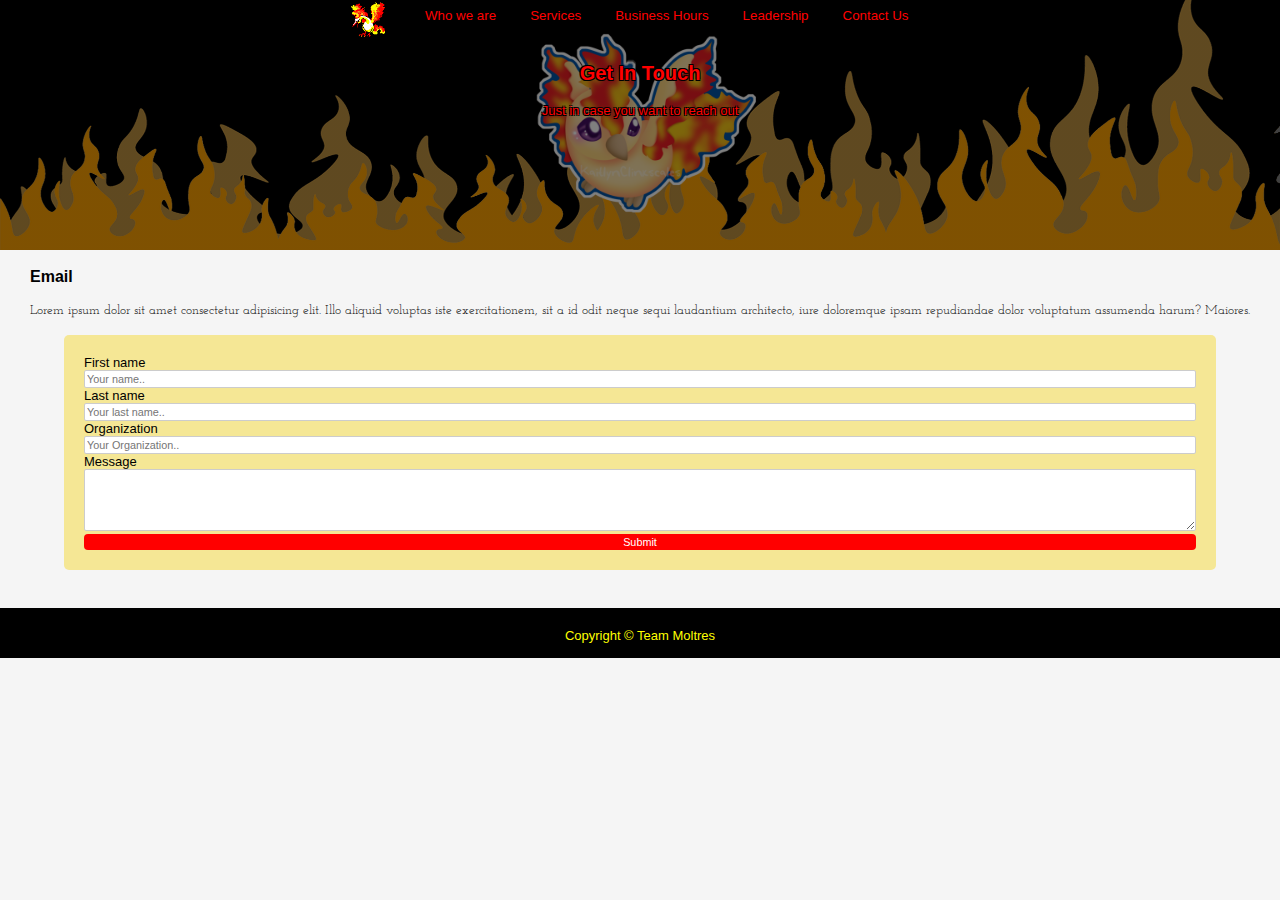
==== contact.html @ 0fe2cd16 "added font to paragraphs" ====
<!DOCTYPE html>
<html lang="en">
<head>
    <meta charset="UTF-8">
    <meta name="viewport" content="width=device-width, initial-scale=1.0">
    <title>Contact</title>
    <link rel="icon" type="image/x-icon" href="images\favicon.ico">
    <link rel="stylesheet" type="text/css" href="styles.css" />
</head>
<body>
  <header>
    <div class="hero-image">
  <div class="hero-text">
   
    <nav>
      <ul>
       <li><a href="/index.html">
        <img class="link-img" src="images/moltres.png" alt="Home">
      </a></li> 
      <li class="who"><a class="font" href="/index.html">Who we are</a></li>
      <li><a  class="font" href="/index.html#services">Services</a></li> 
      <li><a class="font" href="/hours.html">Business Hours</a></li> 
      <li><a class="font" href="/leadership.html#leadership">Leadership</a></li>
      <li><a class="font" href='/contact.html'>Contact Us</a></li>
    </ul>
    </nav>
    <br>
    <br>
    <h1 class="get-in-touch">
      Get In Touch
    </h1>
    <br>
    <p class="just-in-case">Just in case you want to reach out</p>
   
  </div>
</div>
  </header>
<br>
    <section>
   <H1 id="email">Email</H1> 
   <br>
   <p class="contact-paragraph">Lorem ipsum dolor sit amet consectetur adipisicing elit. Illo aliquid voluptas iste exercitationem, sit a id odit neque sequi laudantium architecto, iure doloremque ipsam repudiandae dolor voluptatum assumenda harum? Maiores.</p>
<br>
 <div class="contact">
   <form action="">
    <label for="fname">First name</label><br>
    <input type="text" id="fname" name="fname" placeholder="Your name.."><br>
    <label for="lname">Last name</label><br>
    <input type="text" id="lname" name="lname" placeholder="Your last name.."><br>
    <label for="organization">Organization</label><br>
    <input type="text" id="organization" name="organization" placeholder="Your Organization.."><br>
    <label for="message">Message</label><br>
    <textarea id="message" rows="5" cols="60" name="message"></textarea><br>
    <input class="submit" type="submit" value="Submit">
</form>
</div>
</section>
<br>
<footer>
    <p>Copyright &copy Team Moltres</p>
  </footer>

</body>
</html>
---- styles.css ----
@import url('https://fonts.googleapis.com/css2?family=Josefin+Slab:wght@700&display=swap');

* {
  margin: 0;
  padding: 0;
  box-sizing: border-box;
}

.image {
	background-image: linear-gradient(rgba(0, 0, 0, 0.5), rgba(0, 0, 0, 0.5)), url(/images/flame\ background\ 2.webp);
  height: 250px;
  background-repeat: no-repeat;
  background-size: 100%;
  background-position: bottom;
  background-color: black;

}

.header {
	padding-top: 50px;
	color: yellow;
  text-shadow: -1px -1px 0 #000, 1px -1px 0 #000, -1px 1px 0 #000, 1px 1px 0 #000;
	font-size: 20px;
	text-align: center;
  font-family:'Franklin Gothic Medium', 'Arial Narrow', Arial, sans-serif
}

footer {
  /* position: relative;
   left: 0;
   bottom: 0; */
   height: 50px;
   width: 100%;
  text-align: center;
  padding: 20px;
  background-color: black;
  color: yellow;
  font-family: 'Franklin Gothic Medium', 'Arial Narrow', Arial, sans-serif;
  clear: left;
  display: block;
  margin-top: 20px;
}

.topnav {
  margin: auto;
  width: 50%;
}
a:hover {
  color: yellow
}
.topnav a {
  float: left;
  color: red;
  text-align: center;
  padding: 14px 16px;
  text-decoration: none;
  font-size: 17px;
  font-family:'Franklin Gothic Medium', 'Arial Narrow', Arial, sans-serif;
}

.topnav a:hover {
  color: white;
}

.topnav a.active {
  color: yellow;
}

img {
  float: left;
  width: 200px;
}

body {
  background-color: whitesmoke;
}

html {
  scroll-behavior: smooth;
}

.about {
  font-family: 'Josefin Slab', serif;
  font-size: medium;
}

.Service {
  font-size: medium;
  font-family: 'Josefin Slab', serif;
}

table {
  font-family: 'Franklin Gothic Medium', 'Arial Narrow', Arial, sans-serif;
  border-collapse: collapse;
  width: 50%; 
  margin-left: auto;
  margin-right: auto;
}

th {
  border: 1px solid #dddddd;
  text-align: left;
  padding: 8px;
  background-color: rgb(185, 13, 13);
  border-style: hidden!important;
  margin-left: 2px;
  color: white;
}

td {
  border: px solid #dddddd;
  text-align: left;
  padding: 8px;
}

tr:nth-child(even) {
  background-color: #dddddd;
}

.submit {
  border: 5px;
  border-radius: 4px;
  background-color:red;
width: 100%;
color: white}

input, textarea{
  border: 1px solid #ccc;
   width: 100%;
border-radius: 2px;
font-size: smaller;
}
h1 {font-size: medium;
margin-left:30px;
}
p {
  margin-left: 30px; margin-right: 30px; font-size: small;
  font-family: 'Josefin Slab', serif;
}
.contact {
margin-left: 5%;
margin-right: 5%;
  width: 90%;
  border-radius: 5px;
  background-color: rgb(245, 231, 149);
  padding: 20px;
  font-size: small;
}
input {
  padding: 2px;
}
.submit, input, .contact, p, h1, input, textarea {
  font-family: 'Franklin Gothic Medium', 'Arial Narrow', Arial, sans-serif;
}

.card {
  box-shadow: 0 4px 8px 0 rgba(0, 0, 0, 0.2);
  max-width: 300px;
  margin: auto;
  text-align: center;
}

.title {
  color: grey;
  font-size: 18px;
}

button {
  border: none;
  outline: 0;
  display: inline-block;
  padding: 8px;
  color: white;
  background-color: #000;
  text-align: center;
  cursor: pointer;
  width: 100%;
  font-size: 18px;
}

a {
  text-decoration: none;
  font-size: 22px;
  color: black;
}

button:hover, a:hover {
  opacity: 0.7;
}
nav {   
  width: 700px;
  margin: auto;

}
header {
 
  height: 250px;
width: 100%;
background-repeat: no-repeat;
background-size: 200px, 100%;
background-position: bottom;
background-color: black;
color: red}
a {color:red}

.font { font-size: smaller; font-family: 'Franklin Gothic Medium', 'Arial Narrow', Arial, sans-serif;

}
.hero-image {
  background-image: linear-gradient(rgba(0, 0, 0, 0.5), rgba(0, 0, 0, 0.5)), url(images/cutie-pie-moltres.png), url(/images/flame\ background\ 2.webp); 
  background-repeat: no-repeat; 
  background-size: cover, 250px;
  height: 250px;
  background-position: center bottom;
  
}
.get-in-touch {
  font-size: 20px;
  width: fit-content;
  margin: auto;
  text-shadow: -1px -1px 0 #000, 1px -1px 0 #000, -1px 1px 0 #000, 1px 1px 0 #000;
}
.just-in-case {width: fit-content;
margin: auto;
color: red;
text-shadow: -1px -1px 0 #000, 1px -1px 0 #000, -1px 1px 0 #000, 1px 1px 0 #000;
}
ul {
  list-style-type: none;
  margin: 0;
  padding: 0;
}

li {
  display: inline;
  margin: 15px;
}
.link-img {
  width:80px;
  margin-right: -30px;
margin-left: 30pt;
}

.gif-background
{
  background-image: linear-gradient(rgba(0, 0, 0, 0.5), rgba(0, 0, 0, 0.5)), url(images/moltres-spinning.gif);
  background-repeat: repeat;
  background-size: 25%;
}


.hero-image-index {
  background-image: linear-gradient(rgba(0, 0, 0, 0.5), rgba(0, 0, 0, 0.5)), url(images/moltres-index.webp), url(images/sunset-background.jpg); 
  background-repeat: no-repeat; 
  background-size: cover, 250px;
  height: 250px;
  background-position: center bottom;
  
}

.building {
  background-image: linear-gradient(rgba(0, 0, 0, 0.5), rgba(0, 0, 0, 0.5)), url(images/pokemon-center.png);
  background-repeat: no-repeat; 
  
  height: 250px;
  background-position: center bottom;
}

.gaps {
  background-color: rgba(237, 247, 98, 0.413);
}
.video {
  border-radius: 6px;
border-color: rgb(247, 24, 24);
border-style: ridge;
border-inline-color: rgb(235, 10, 10);
border-right-width: 4px;
margin-right: 15px;
margin-left: 30px;
}
.aboutus {
  margin-left: 30px;
}

.red{
  background-color: red;
  color: black;
}

.blk-wht {
  background-color: rgb(185, 13, 13);
  color: black;
}

h3 {
  margin-left: 31px;
}
.border{
  border: 1px grey solid;
  box-shadow: 3px 3px 5px grey;
}

.back-to-top {
  width: 100px;
  border-radius: 20px;
  margin-left: 30px;
  font-family: 'Franklin Gothic Medium', 'Arial Narrow', Arial, sans-serif;
  font-size: 12px;
  padding-top: 10px;
  padding-bottom: 10px;
  margin-top: 30px;
}


.our-store {
  height: 238px ;
  font-family: 'Josefin Slab', serif;
}

.yellow {
background-color: rgba(237, 247, 98, 0.413);
}

.hours-section {
  margin-bottom: 10px;
}
.days {
  background-color: black;
}

.hours-table {
  float: left;
    margin-left: 30px;
    min-width: 200px;
     margin-right: 20px;
    box-shadow: 7px 7px 7px grey;
  }

  .contact-paragraph {
    font-family: 'Josefin Slab', serif;
  }
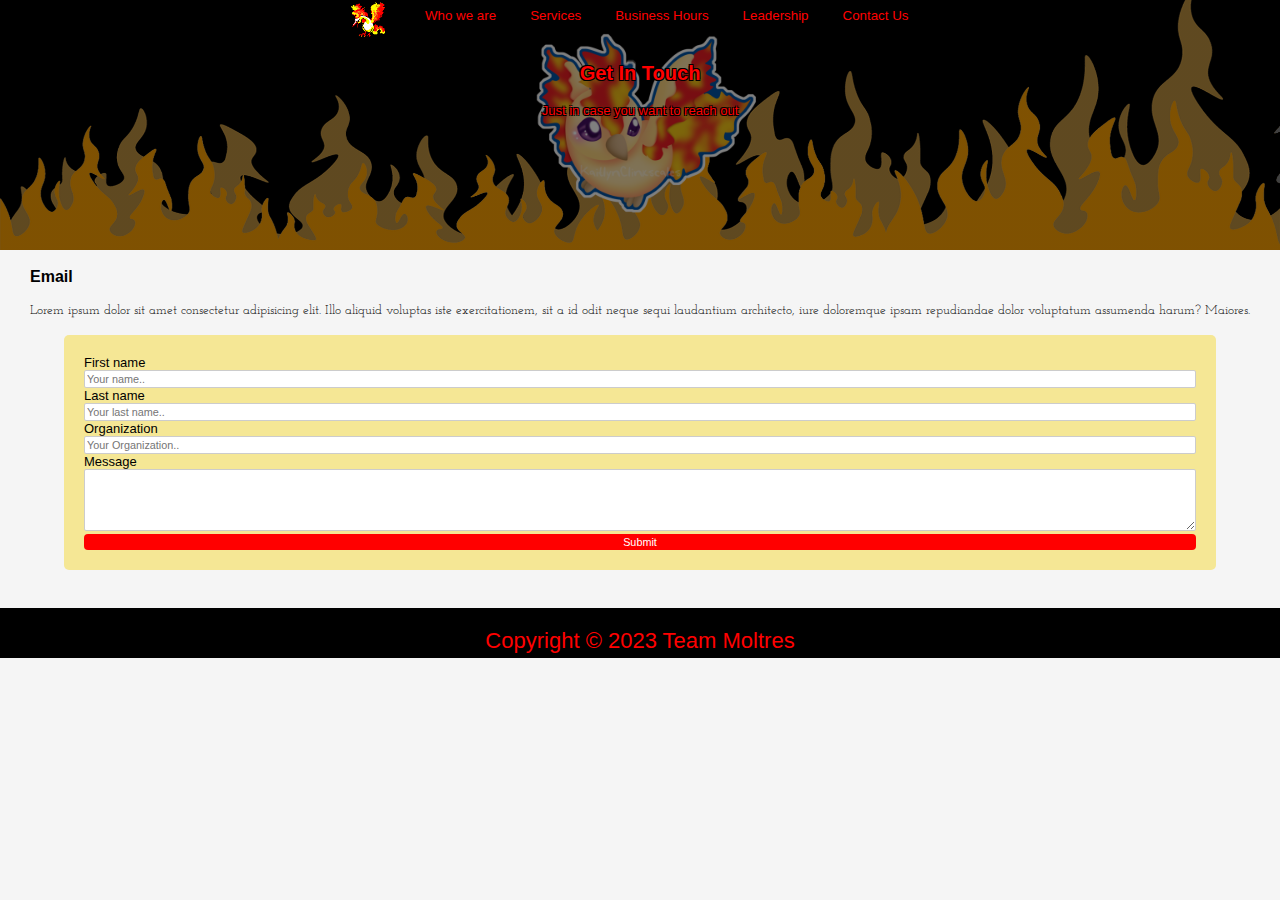
==== commit d3e7b4e9: "added the easter egg to the footers" ====
--- a/contact.html
+++ b/contact.html
@@ -57,7 +57,9 @@
 </section>
 <br>
 <footer>
-    <p>Copyright &copy Team Moltres</p>
+  <link>
+  <a href="https://www.youtube.com/watch?v=Y6ljFaKRTrI">Copyright &copy 2023 Team Moltres</a>
+</link>
   </footer>
 
 </body>
--- a/styles.css
+++ b/styles.css
@@ -89,6 +89,14 @@
   font-family: 'Josefin Slab', serif;
 }
 
+.happen {
+  font-family: 'Franklin Gothic Medium', 'Arial Narrow', Arial, sans-serif;
+}
+
+#services {
+  font-family: 'Franklin Gothic Medium', 'Arial Narrow', Arial, sans-serif;
+}
+
 table {
   font-family: 'Franklin Gothic Medium', 'Arial Narrow', Arial, sans-serif;
   border-collapse: collapse;
@@ -151,8 +159,11 @@
 }
 .submit, input, .contact, p, h1, input, textarea {
   font-family: 'Franklin Gothic Medium', 'Arial Narrow', Arial, sans-serif;
-}
-
+ 
+}
+.submit:hover {
+  background-color: rgb(76, 19, 19);
+}
 .card {
   box-shadow: 0 4px 8px 0 rgba(0, 0, 0, 0.2);
   max-width: 300px;
@@ -277,9 +288,11 @@
 border-right-width: 4px;
 margin-right: 15px;
 margin-left: 30px;
+float: left;
 }
 .aboutus {
   margin-left: 30px;
+  font-family: 'Franklin Gothic Medium', 'Arial Narrow', Arial, sans-serif;
 }
 
 .red{
@@ -338,4 +351,81 @@
 
   .contact-paragraph {
     font-family: 'Josefin Slab', serif;
-  }+  }
+  .card {
+    box-shadow: 0 4px 8px 0 rgba(0, 0, 0, 0.2);
+    width: 200px;
+    margin: auto;
+    text-align: center;
+    font-family: arial;
+    border-radius: 10px;
+    background-color: #000;
+  
+  }
+  
+  .title {
+    color: rgb(185, 63, 63);
+    font-size: 14px;
+    
+  }
+  
+  .contact-button {
+    border: none;
+    outline: 0;
+    display: inline-block;
+    padding: 8px;
+    color: black;
+    background-color: red;
+    text-align: center;
+    cursor: pointer;
+    width: 100%;
+    font-size: 18px;
+    margin-bottom: 10px;
+    border-radius: 10px;
+    
+    
+  }
+  
+  .icons {
+    text-decoration: none;
+    font-size: 22px;
+    color: red;
+  }
+  
+
+
+  .card-img {
+    width: 180px;
+    margin: 10px;
+    border-radius: 10px;
+  }
+  .contact-button:hover, a:hover {
+    opacity: 0.7;
+  }
+  .card-name {
+    color: red;
+    margin: auto;
+    font-size: larger;
+  }
+
+  .school {
+    color: rgb(185, 63, 63);
+    margin-top: 5pt;
+  }
+
+  .column {
+    float: left;
+    width: 24.99%;
+    margin: auto;
+  }
+  
+    .row::after {
+    content: "";
+    clear: both;
+    display: table;
+  }
+
+#desc-pg {
+  font-family: 'Josefin Slab', serif;
+}
+  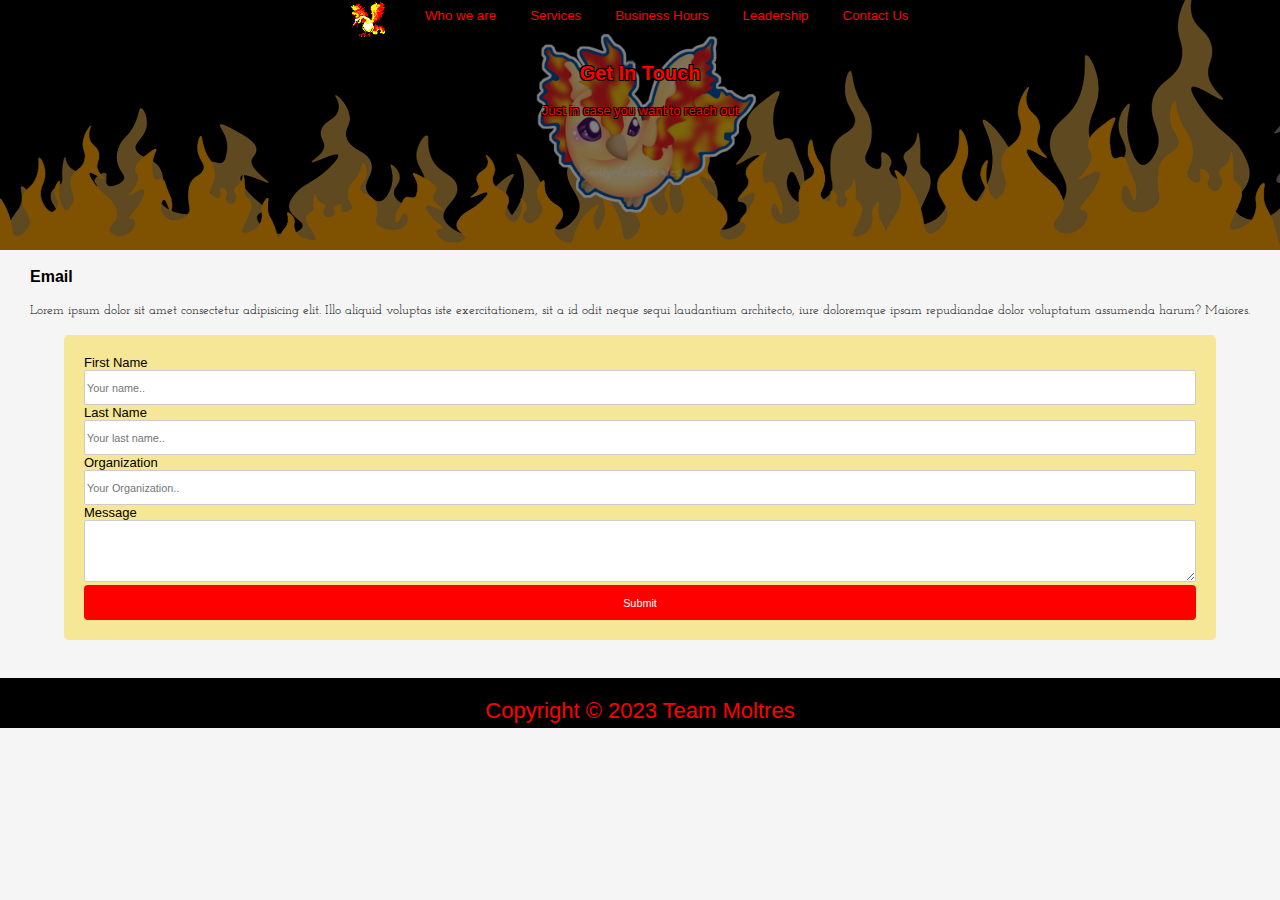
==== commit e0873168: "edited the form" ====
--- a/contact.html
+++ b/contact.html
@@ -43,9 +43,9 @@
 <br>
  <div class="contact">
    <form action="">
-    <label for="fname">First name</label><br>
+    <label for="fname">First Name</label><br>
     <input type="text" id="fname" name="fname" placeholder="Your name.."><br>
-    <label for="lname">Last name</label><br>
+    <label for="lname">Last Name</label><br>
     <input type="text" id="lname" name="lname" placeholder="Your last name.."><br>
     <label for="organization">Organization</label><br>
     <input type="text" id="organization" name="organization" placeholder="Your Organization.."><br>
@@ -61,6 +61,5 @@
   <a href="https://www.youtube.com/watch?v=Y6ljFaKRTrI">Copyright &copy 2023 Team Moltres</a>
 </link>
   </footer>
-
 </body>
 </html>--- a/styles.css
+++ b/styles.css
@@ -13,7 +13,6 @@
   background-size: 100%;
   background-position: bottom;
   background-color: black;
-
 }
 
 .header {
@@ -31,23 +30,25 @@
    bottom: 0; */
    height: 50px;
    width: 100%;
-  text-align: center;
-  padding: 20px;
-  background-color: black;
-  color: yellow;
-  font-family: 'Franklin Gothic Medium', 'Arial Narrow', Arial, sans-serif;
-  clear: left;
-  display: block;
-  margin-top: 20px;
+    text-align: center;
+    padding: 20px;
+    background-color: black;
+    color: yellow;
+    font-family: 'Franklin Gothic Medium', 'Arial Narrow', Arial, sans-serif;
+    clear: left;
+    display: block;
+    margin-top: 20px;
 }
 
 .topnav {
   margin: auto;
   width: 50%;
 }
+
 a:hover {
   color: yellow
 }
+
 .topnav a {
   float: left;
   color: red;
@@ -129,41 +130,50 @@
   border: 5px;
   border-radius: 4px;
   background-color:red;
-width: 100%;
-color: white}
+  width: 100%;
+  color: white
+}
 
 input, textarea{
   border: 1px solid #ccc;
    width: 100%;
-border-radius: 2px;
-font-size: smaller;
-}
-h1 {font-size: medium;
-margin-left:30px;
-}
+  border-radius: 2px;
+  font-size: smaller;
+}
+
+h1 {
+  font-size: medium;
+  margin-left:30px;
+}
+
 p {
   margin-left: 30px; margin-right: 30px; font-size: small;
   font-family: 'Josefin Slab', serif;
 }
+
 .contact {
-margin-left: 5%;
-margin-right: 5%;
+  margin-left: 5%;
+  margin-right: 5%;
   width: 90%;
   border-radius: 5px;
   background-color: rgb(245, 231, 149);
   padding: 20px;
   font-size: small;
 }
+
 input {
   padding: 2px;
-}
+  height: 35px;
+}
+
 .submit, input, .contact, p, h1, input, textarea {
   font-family: 'Franklin Gothic Medium', 'Arial Narrow', Arial, sans-serif;
- 
-}
+}
+
 .submit:hover {
   background-color: rgb(76, 19, 19);
 }
+
 .card {
   box-shadow: 0 4px 8px 0 rgba(0, 0, 0, 0.2);
   max-width: 300px;
@@ -198,11 +208,13 @@
 button:hover, a:hover {
   opacity: 0.7;
 }
+
 nav {   
   width: 700px;
   margin: auto;
 
 }
+
 header {
  
   height: 250px;
@@ -211,12 +223,17 @@
 background-size: 200px, 100%;
 background-position: bottom;
 background-color: black;
-color: red}
-a {color:red}
+color: red
+}
+
+a {
+  color:red
+}
 
 .font { font-size: smaller; font-family: 'Franklin Gothic Medium', 'Arial Narrow', Arial, sans-serif;
 
 }
+
 .hero-image {
   background-image: linear-gradient(rgba(0, 0, 0, 0.5), rgba(0, 0, 0, 0.5)), url(images/cutie-pie-moltres.png), url(/images/flame\ background\ 2.webp); 
   background-repeat: no-repeat; 
@@ -225,17 +242,21 @@
   background-position: center bottom;
   
 }
+
 .get-in-touch {
   font-size: 20px;
   width: fit-content;
   margin: auto;
   text-shadow: -1px -1px 0 #000, 1px -1px 0 #000, -1px 1px 0 #000, 1px 1px 0 #000;
 }
-.just-in-case {width: fit-content;
-margin: auto;
-color: red;
-text-shadow: -1px -1px 0 #000, 1px -1px 0 #000, -1px 1px 0 #000, 1px 1px 0 #000;
-}
+
+.just-in-case {
+  width: fit-content;
+  margin: auto;
+  color: red;
+  text-shadow: -1px -1px 0 #000, 1px -1px 0 #000, -1px 1px 0 #000, 1px 1px 0 #000;
+}
+
 ul {
   list-style-type: none;
   margin: 0;
@@ -246,14 +267,14 @@
   display: inline;
   margin: 15px;
 }
+
 .link-img {
   width:80px;
   margin-right: -30px;
-margin-left: 30pt;
-}
-
-.gif-background
-{
+  margin-left: 30pt;
+}
+
+.gif-background {
   background-image: linear-gradient(rgba(0, 0, 0, 0.5), rgba(0, 0, 0, 0.5)), url(images/moltres-spinning.gif);
   background-repeat: repeat;
   background-size: 25%;
@@ -266,13 +287,11 @@
   background-size: cover, 250px;
   height: 250px;
   background-position: center bottom;
-  
 }
 
 .building {
   background-image: linear-gradient(rgba(0, 0, 0, 0.5), rgba(0, 0, 0, 0.5)), url(images/pokemon-center.png);
   background-repeat: no-repeat; 
-  
   height: 250px;
   background-position: center bottom;
 }
@@ -280,22 +299,24 @@
 .gaps {
   background-color: rgba(237, 247, 98, 0.413);
 }
+
 .video {
   border-radius: 6px;
-border-color: rgb(247, 24, 24);
-border-style: ridge;
-border-inline-color: rgb(235, 10, 10);
-border-right-width: 4px;
-margin-right: 15px;
-margin-left: 30px;
-float: left;
-}
+  border-color: rgb(247, 24, 24);
+  border-style: ridge;
+  border-inline-color: rgb(235, 10, 10);
+  border-right-width: 4px;
+  margin-right: 15px;
+  margin-left: 30px;
+  float: left;
+}
+
 .aboutus {
   margin-left: 30px;
   font-family: 'Franklin Gothic Medium', 'Arial Narrow', Arial, sans-serif;
 }
 
-.red{
+.red {
   background-color: red;
   color: black;
 }
@@ -308,7 +329,8 @@
 h3 {
   margin-left: 31px;
 }
-.border{
+
+.border {
   border: 1px grey solid;
   box-shadow: 3px 3px 5px grey;
 }
@@ -337,6 +359,7 @@
 .hours-section {
   margin-bottom: 10px;
 }
+
 .days {
   background-color: black;
 }
@@ -352,6 +375,7 @@
   .contact-paragraph {
     font-family: 'Josefin Slab', serif;
   }
+
   .card {
     box-shadow: 0 4px 8px 0 rgba(0, 0, 0, 0.2);
     width: 200px;
@@ -399,9 +423,11 @@
     margin: 10px;
     border-radius: 10px;
   }
+
   .contact-button:hover, a:hover {
     opacity: 0.7;
   }
+
   .card-name {
     color: red;
     margin: auto;
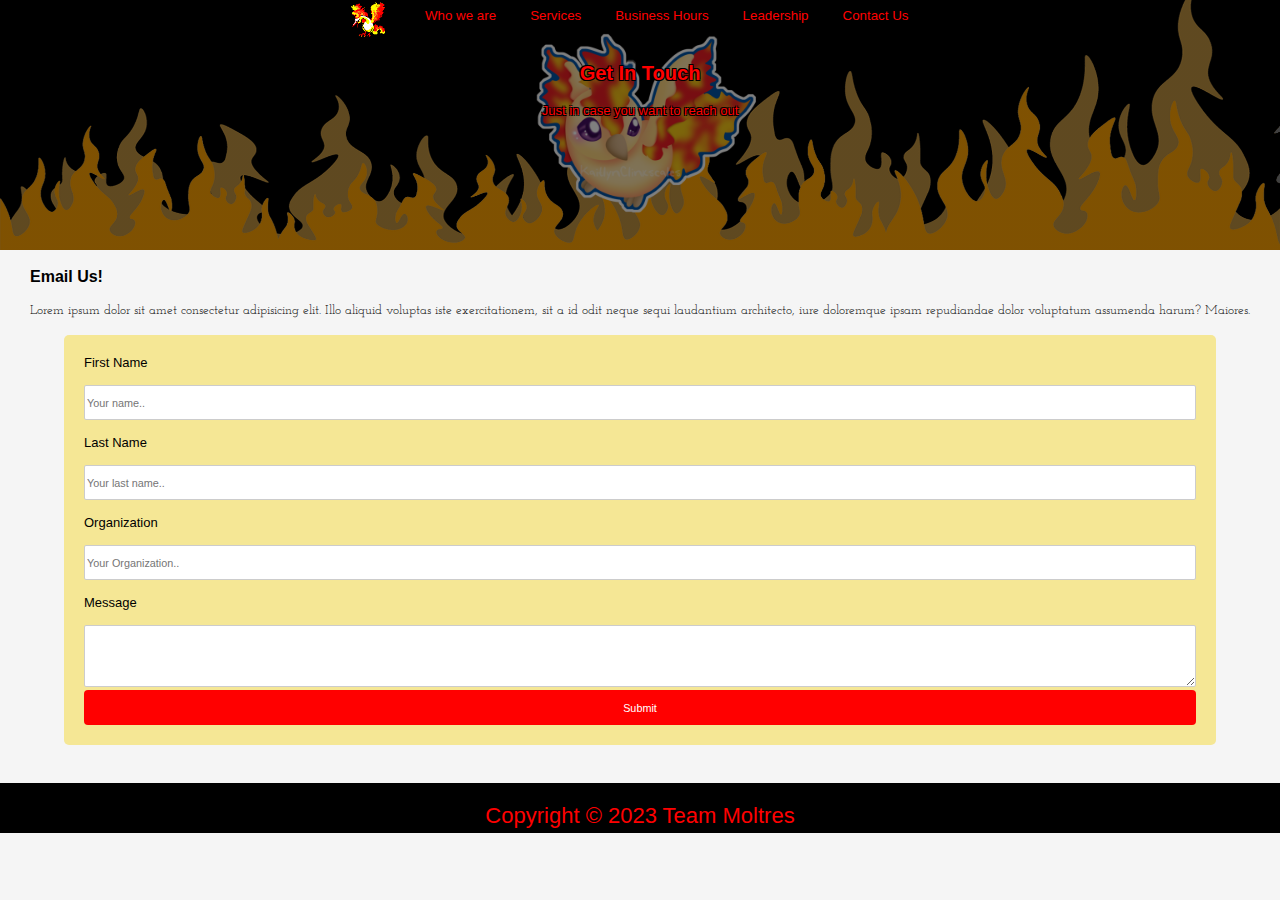
==== commit 7ebf7c5a: "Update contact.html" ====
--- a/contact.html
+++ b/contact.html
@@ -37,19 +37,19 @@
   </header>
 <br>
     <section>
-   <H1 id="email">Email</H1> 
+   <H1 id="email">Email Us!</H1> 
    <br>
    <p class="contact-paragraph">Lorem ipsum dolor sit amet consectetur adipisicing elit. Illo aliquid voluptas iste exercitationem, sit a id odit neque sequi laudantium architecto, iure doloremque ipsam repudiandae dolor voluptatum assumenda harum? Maiores.</p>
 <br>
  <div class="contact">
    <form action="">
-    <label for="fname">First Name</label><br>
-    <input type="text" id="fname" name="fname" placeholder="Your name.."><br>
-    <label for="lname">Last Name</label><br>
-    <input type="text" id="lname" name="lname" placeholder="Your last name.."><br>
-    <label for="organization">Organization</label><br>
-    <input type="text" id="organization" name="organization" placeholder="Your Organization.."><br>
-    <label for="message">Message</label><br>
+    <label for="fname">First Name</label><br><br>
+    <input type="text" id="fname" name="fname" placeholder="Your name.."><br><br>
+    <label for="lname">Last Name</label><br><br>
+    <input type="text" id="lname" name="lname" placeholder="Your last name.."><br><br>
+    <label for="organization">Organization</label><br><br>
+    <input type="text" id="organization" name="organization" placeholder="Your Organization.."><br><br>
+    <label for="message">Message</label><br><br>
     <textarea id="message" rows="5" cols="60" name="message"></textarea><br>
     <input class="submit" type="submit" value="Submit">
 </form>
--- a/styles.css
+++ b/styles.css
@@ -441,7 +441,7 @@
 
   .column {
     float: left;
-    width: 24.99%;
+    width: 19.99%;
     margin: auto;
   }
   
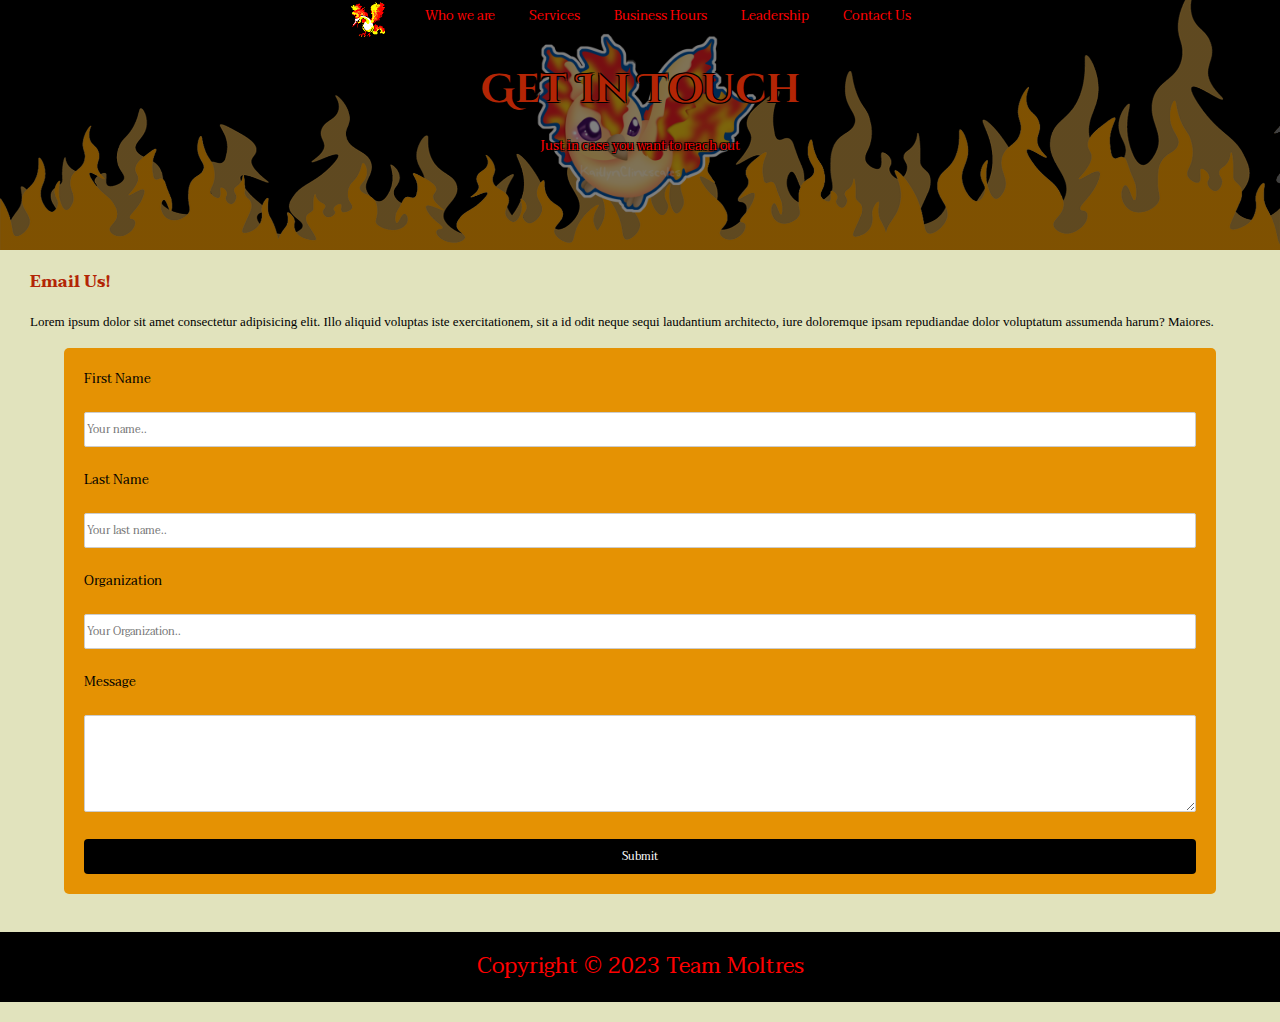
==== commit 255f5de6: "changed fonts, colors and added space above one footer and submit button" ====
--- a/contact.html
+++ b/contact.html
@@ -14,14 +14,14 @@
    
     <nav>
       <ul>
-       <li><a href="/index.html">
+       <li><a href="index.html">
         <img class="link-img" src="images/moltres.png" alt="Home">
       </a></li> 
-      <li class="who"><a class="font" href="/index.html">Who we are</a></li>
-      <li><a  class="font" href="/index.html#services">Services</a></li> 
-      <li><a class="font" href="/hours.html">Business Hours</a></li> 
-      <li><a class="font" href="/leadership.html#leadership">Leadership</a></li>
-      <li><a class="font" href='/contact.html'>Contact Us</a></li>
+      <li class="who"><a class="font" href="index.html#about-us">Who we are</a></li>
+      <li><a  class="font" href="index.html#services">Services</a></li> 
+      <li><a class="font" href="hours.html">Business Hours</a></li> 
+      <li><a class="font" href="leadership.html#leadership">Leadership</a></li>
+      <li><a class="font" href='contact.html'>Contact Us</a></li>
     </ul>
     </nav>
     <br>
--- a/styles.css
+++ b/styles.css
@@ -1,4 +1,4 @@
-@import url('https://fonts.googleapis.com/css2?family=Josefin+Slab:wght@700&display=swap');
+@import url('https://fonts.googleapis.com/css2?family=Cinzel+Decorative:wght@700&family=Pixelify+Sans&family=Share+Tech+Mono&family=Taviraj:wght@600&display=swap');
 
 * {
   margin: 0;
@@ -21,23 +21,24 @@
   text-shadow: -1px -1px 0 #000, 1px -1px 0 #000, -1px 1px 0 #000, 1px 1px 0 #000;
 	font-size: 20px;
 	text-align: center;
-  font-family:'Franklin Gothic Medium', 'Arial Narrow', Arial, sans-serif
+  font-family: 'Taviraj', serif;
 }
 
 footer {
   /* position: relative;
    left: 0;
    bottom: 0; */
-   height: 50px;
+   height: 70px;
    width: 100%;
     text-align: center;
-    padding: 20px;
+    padding: 15px;
     background-color: black;
     color: yellow;
-    font-family: 'Franklin Gothic Medium', 'Arial Narrow', Arial, sans-serif;
+    font-family: 'Taviraj', serif;
     clear: left;
     display: block;
     margin-top: 20px;
+    margin-bottom: 20px;
 }
 
 .topnav {
@@ -56,7 +57,7 @@
   padding: 14px 16px;
   text-decoration: none;
   font-size: 17px;
-  font-family:'Franklin Gothic Medium', 'Arial Narrow', Arial, sans-serif;
+  font-family: 'Taviraj', serif;
 }
 
 .topnav a:hover {
@@ -73,7 +74,7 @@
 }
 
 body {
-  background-color: whitesmoke;
+  background-color: rgb(225, 227, 189);
 }
 
 html {
@@ -90,16 +91,20 @@
   font-family: 'Josefin Slab', serif;
 }
 
+#services {
+  color: rgb(179, 37, 5);
+}
 .happen {
-  font-family: 'Franklin Gothic Medium', 'Arial Narrow', Arial, sans-serif;
+  font-family: 'Taviraj', serif;
+  color: rgb(179, 37, 5);
 }
 
 #services {
-  font-family: 'Franklin Gothic Medium', 'Arial Narrow', Arial, sans-serif;
+  font-family: 'Taviraj', serif;
 }
 
 table {
-  font-family: 'Franklin Gothic Medium', 'Arial Narrow', Arial, sans-serif;
+  font-family: 'Taviraj', serif;
   border-collapse: collapse;
   width: 50%; 
   margin-left: auto;
@@ -129,9 +134,10 @@
 .submit {
   border: 5px;
   border-radius: 4px;
-  background-color:red;
+  background-color:black;
   width: 100%;
-  color: white
+  color: white;
+  margin-top: 20px;
 }
 
 input, textarea{
@@ -144,6 +150,7 @@
 h1 {
   font-size: medium;
   margin-left:30px;
+  color: rgb(179, 37, 5);
 }
 
 p {
@@ -156,7 +163,7 @@
   margin-right: 5%;
   width: 90%;
   border-radius: 5px;
-  background-color: rgb(245, 231, 149);
+  background-color: rgb(229, 146, 3);
   padding: 20px;
   font-size: small;
 }
@@ -167,7 +174,7 @@
 }
 
 .submit, input, .contact, p, h1, input, textarea {
-  font-family: 'Franklin Gothic Medium', 'Arial Narrow', Arial, sans-serif;
+  font-family: 'Taviraj', serif;
 }
 
 .submit:hover {
@@ -230,7 +237,7 @@
   color:red
 }
 
-.font { font-size: smaller; font-family: 'Franklin Gothic Medium', 'Arial Narrow', Arial, sans-serif;
+.font { font-size: smaller; font-family: 'Taviraj', serif;
 
 }
 
@@ -244,10 +251,11 @@
 }
 
 .get-in-touch {
-  font-size: 20px;
+  font-size: 40px;
   width: fit-content;
   margin: auto;
   text-shadow: -1px -1px 0 #000, 1px -1px 0 #000, -1px 1px 0 #000, 1px 1px 0 #000;
+  font-family: 'Cinzel Decorative', serif;
 }
 
 .just-in-case {
@@ -313,7 +321,8 @@
 
 .aboutus {
   margin-left: 30px;
-  font-family: 'Franklin Gothic Medium', 'Arial Narrow', Arial, sans-serif;
+  font-family: 'Taviraj', serif;
+  color: rgb(179, 37, 5);
 }
 
 .red {
@@ -339,7 +348,7 @@
   width: 100px;
   border-radius: 20px;
   margin-left: 30px;
-  font-family: 'Franklin Gothic Medium', 'Arial Narrow', Arial, sans-serif;
+  font-family: 'Taviraj', serif;
   font-size: 12px;
   padding-top: 10px;
   padding-bottom: 10px;
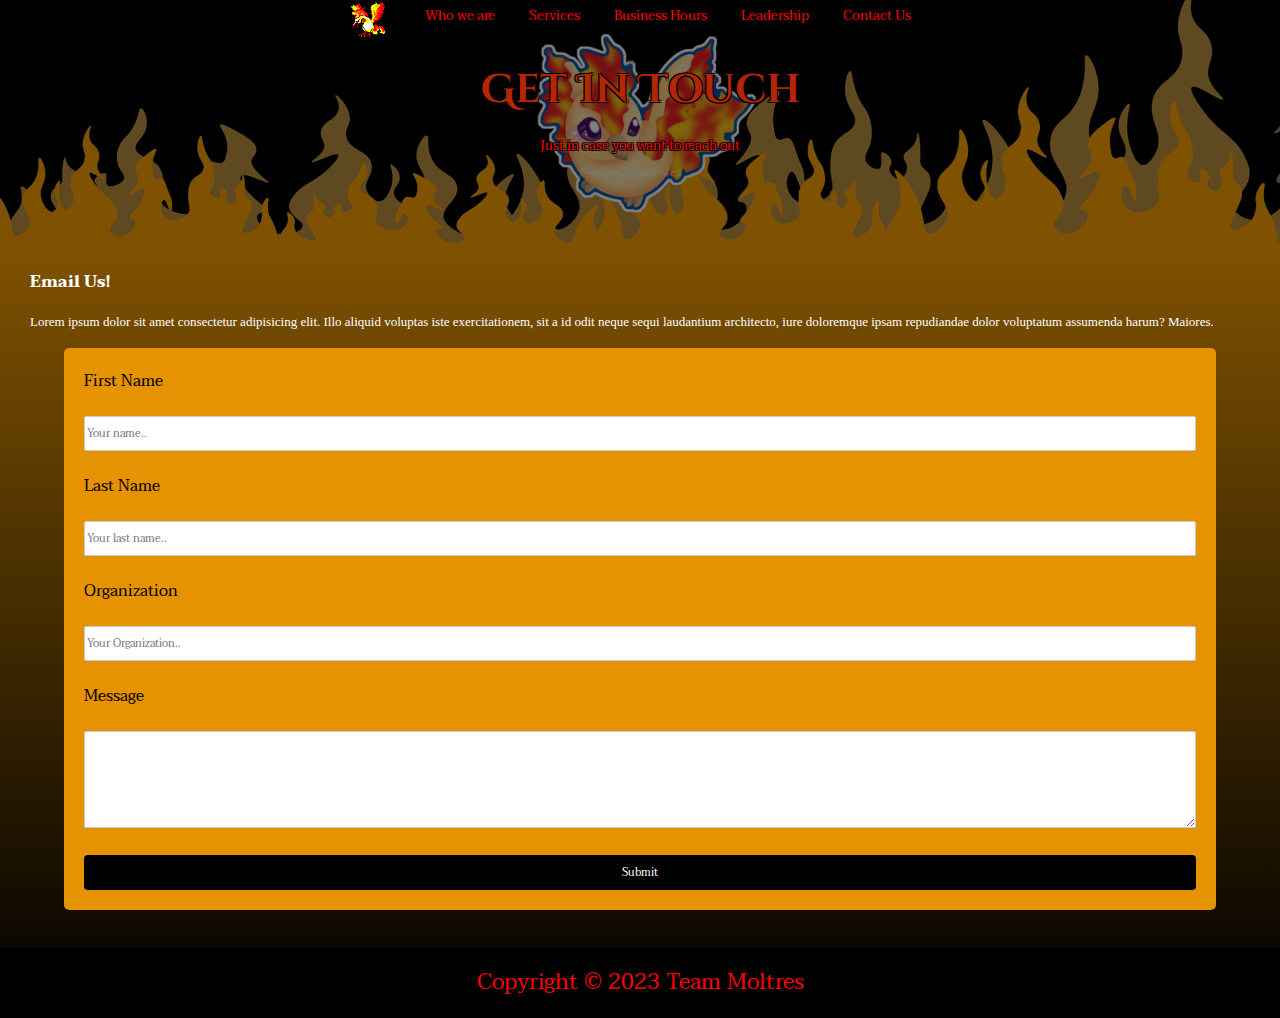
==== commit 0ec6094d: "changed colors on leadership page" ====
--- a/contact.html
+++ b/contact.html
@@ -7,7 +7,7 @@
     <link rel="icon" type="image/x-icon" href="images\favicon.ico">
     <link rel="stylesheet" type="text/css" href="styles.css" />
 </head>
-<body>
+<body class="contact-body">
   <header>
     <div class="hero-image">
   <div class="hero-text">
--- a/styles.css
+++ b/styles.css
@@ -38,7 +38,7 @@
     clear: left;
     display: block;
     margin-top: 20px;
-    margin-bottom: 20px;
+   
 }
 
 .topnav {
@@ -84,15 +84,17 @@
 .about {
   font-family: 'Josefin Slab', serif;
   font-size: medium;
+  color: white;
 }
 
 .Service {
   font-size: medium;
   font-family: 'Josefin Slab', serif;
+  color: white;
 }
 
 #services {
-  color: rgb(179, 37, 5);
+  color:white;
 }
 .happen {
   font-family: 'Taviraj', serif;
@@ -115,7 +117,7 @@
   border: 1px solid #dddddd;
   text-align: left;
   padding: 8px;
-  background-color: rgb(185, 13, 13);
+  background-color: black;
   border-style: hidden!important;
   margin-left: 2px;
   color: white;
@@ -125,11 +127,17 @@
   border: px solid #dddddd;
   text-align: left;
   padding: 8px;
+  background-color: rgb(147, 44, 0);
+  color: white;
 }
 
 tr:nth-child(even) {
   background-color: #dddddd;
 }
+
+.yellow {
+  background-color: rgb(207, 76, 0);
+  }
 
 .submit {
   border: 5px;
@@ -168,6 +176,10 @@
   font-size: small;
 }
 
+#email {
+  color: white;
+}
+
 input {
   padding: 2px;
   height: 35px;
@@ -198,8 +210,8 @@
   outline: 0;
   display: inline-block;
   padding: 8px;
-  color: white;
-  background-color: #000;
+  color: black;
+  background-color: red;
   text-align: center;
   cursor: pointer;
   width: 100%;
@@ -242,7 +254,7 @@
 }
 
 .hero-image {
-  background-image: linear-gradient(rgba(0, 0, 0, 0.5), rgba(0, 0, 0, 0.5)), url(images/cutie-pie-moltres.png), url(/images/flame\ background\ 2.webp); 
+  background-image: linear-gradient(rgba(0, 0, 0, 0.5), rgba(0, 0, 0, 0.5)), url(images/cutie-pie-moltres.png), url(images/flame\ background\ 2.webp); 
   background-repeat: no-repeat; 
   background-size: cover, 250px;
   height: 250px;
@@ -305,7 +317,8 @@
 }
 
 .gaps {
-  background-color: rgba(237, 247, 98, 0.413);
+  background-image: linear-gradient(rgb(126, 92, 08), rgb(180, 61, 10), red)
+ 
 }
 
 .video {
@@ -322,7 +335,7 @@
 .aboutus {
   margin-left: 30px;
   font-family: 'Taviraj', serif;
-  color: rgb(179, 37, 5);
+  color: white;
 }
 
 .red {
@@ -340,8 +353,8 @@
 }
 
 .border {
-  border: 1px grey solid;
-  box-shadow: 3px 3px 5px grey;
+  border: 1px black solid;
+  box-shadow: 3px 3px 5px black;
 }
 
 .back-to-top {
@@ -359,10 +372,6 @@
 .our-store {
   height: 238px ;
   font-family: 'Josefin Slab', serif;
-}
-
-.yellow {
-background-color: rgba(237, 247, 98, 0.413);
 }
 
 .hours-section {
@@ -383,6 +392,7 @@
 
   .contact-paragraph {
     font-family: 'Josefin Slab', serif;
+    color: white;
   }
 
   .card {
@@ -463,4 +473,27 @@
 #desc-pg {
   font-family: 'Josefin Slab', serif;
 }
-  +  
+label {
+  font-size: larger;
+}
+
+.bottom-services {
+  background-image: linear-gradient(red, black);
+}
+
+.index-body {
+  background-color: black;
+}
+
+.contact-body {
+  background-image: linear-gradient(#a96c02, black);
+}
+
+.leadership-body {
+  background-image: linear-gradient(black, black, black, rgb(67, 1, 1), rgb(135, 0, 0), red, orange, rgb(255, 196, 0));
+}
+
+#desc-pg {
+  color: rgb(255, 162, 0);
+}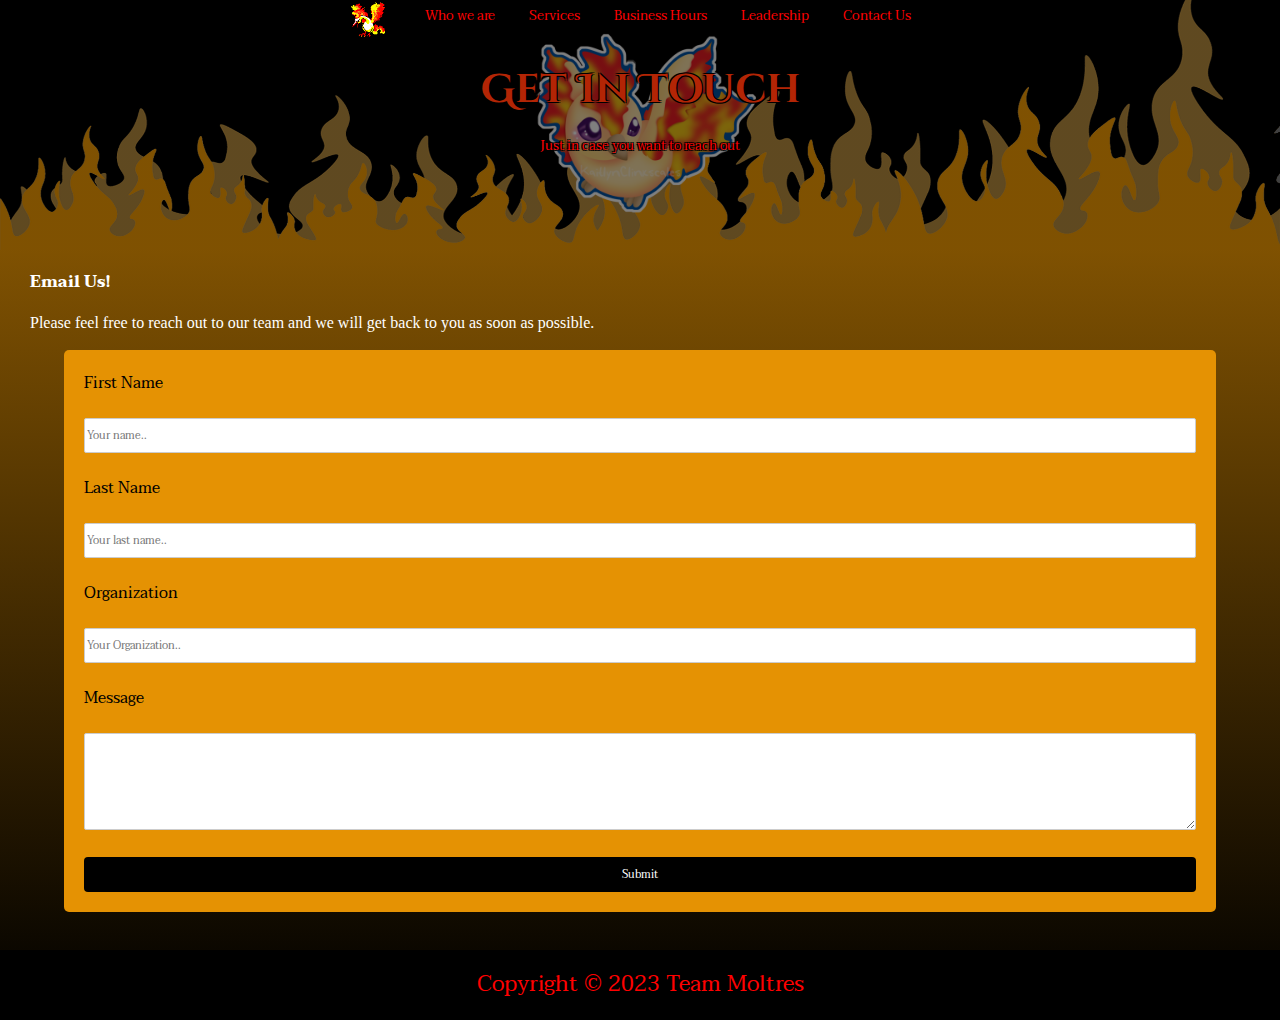
==== commit 6082231a: "fixed lorem in contact us" ====
--- a/contact.html
+++ b/contact.html
@@ -39,7 +39,7 @@
     <section>
    <H1 id="email">Email Us!</H1> 
    <br>
-   <p class="contact-paragraph">Lorem ipsum dolor sit amet consectetur adipisicing elit. Illo aliquid voluptas iste exercitationem, sit a id odit neque sequi laudantium architecto, iure doloremque ipsam repudiandae dolor voluptatum assumenda harum? Maiores.</p>
+   <p class="contact-paragraph">Please feel free to reach out to our team and we will get back to you as soon as possible.</p>
 <br>
  <div class="contact">
    <form action="">
--- a/styles.css
+++ b/styles.css
@@ -286,6 +286,7 @@
 li {
   display: inline;
   margin: 15px;
+  text-shadow: 2px 2px black;
 }
 
 .link-img {
@@ -339,12 +340,12 @@
 }
 
 .red {
-  background-color: red;
+  background-color: rgb(131, 58, 42);
   color: black;
 }
 
 .blk-wht {
-  background-color: rgb(185, 13, 13);
+  background-color: rgb(133, 102, 55);
   color: black;
 }
 
@@ -372,6 +373,8 @@
 .our-store {
   height: 238px ;
   font-family: 'Josefin Slab', serif;
+  font-size: large;
+  color: rgb(41, 31, 16);
 }
 
 .hours-section {
@@ -379,7 +382,12 @@
 }
 
 .days {
-  background-color: black;
+  background-color: rgb(36, 37, 32);
+  color: red;
+}
+
+.check {
+  color: rgb(239, 229, 205);
 }
 
 .hours-table {
@@ -387,12 +395,13 @@
     margin-left: 30px;
     min-width: 200px;
      margin-right: 20px;
-    box-shadow: 7px 7px 7px grey;
+    box-shadow: 7px 7px 7px rgb(36, 17, 17);
   }
 
   .contact-paragraph {
     font-family: 'Josefin Slab', serif;
     color: white;
+    font-size: medium;
   }
 
   .card {
@@ -496,4 +505,8 @@
 
 #desc-pg {
   color: rgb(255, 162, 0);
+}
+
+.hours-body {
+  background-image: linear-gradient(black, black, #c5876d, #6f2917, black);
 }